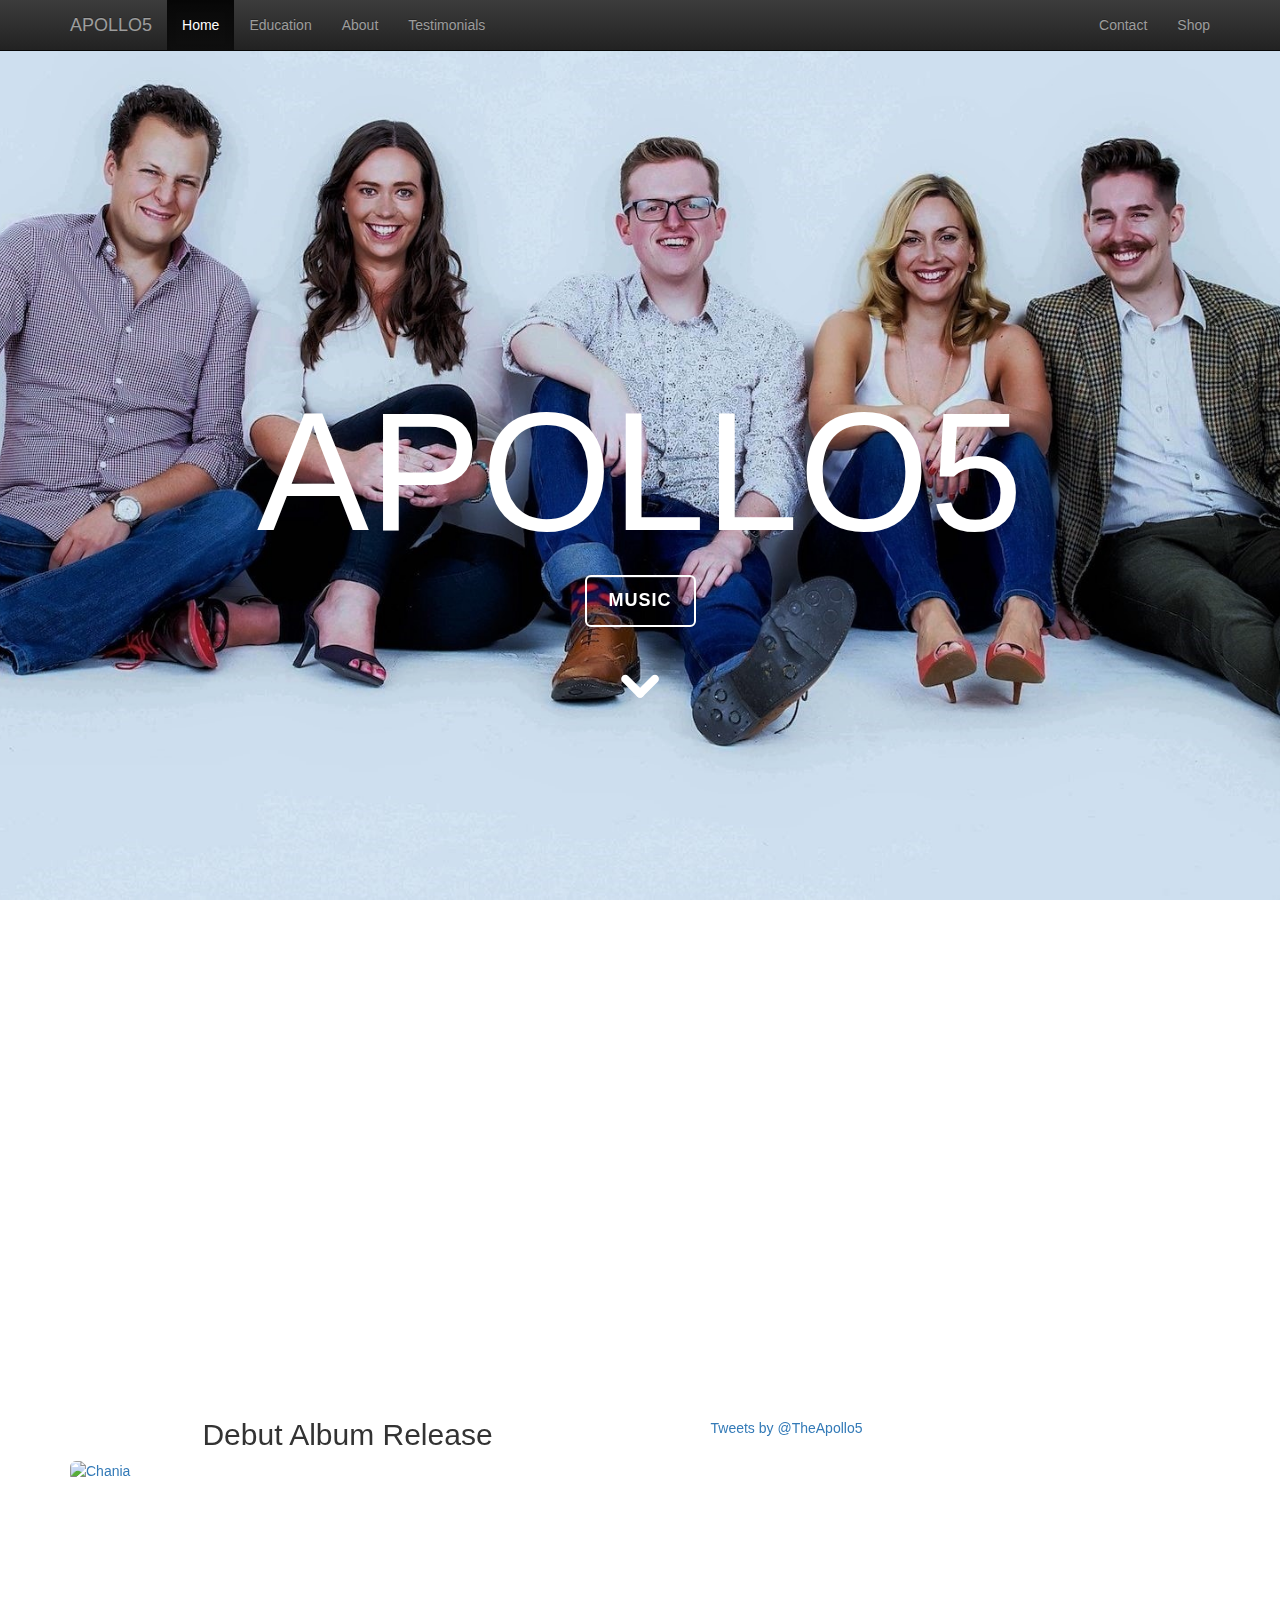
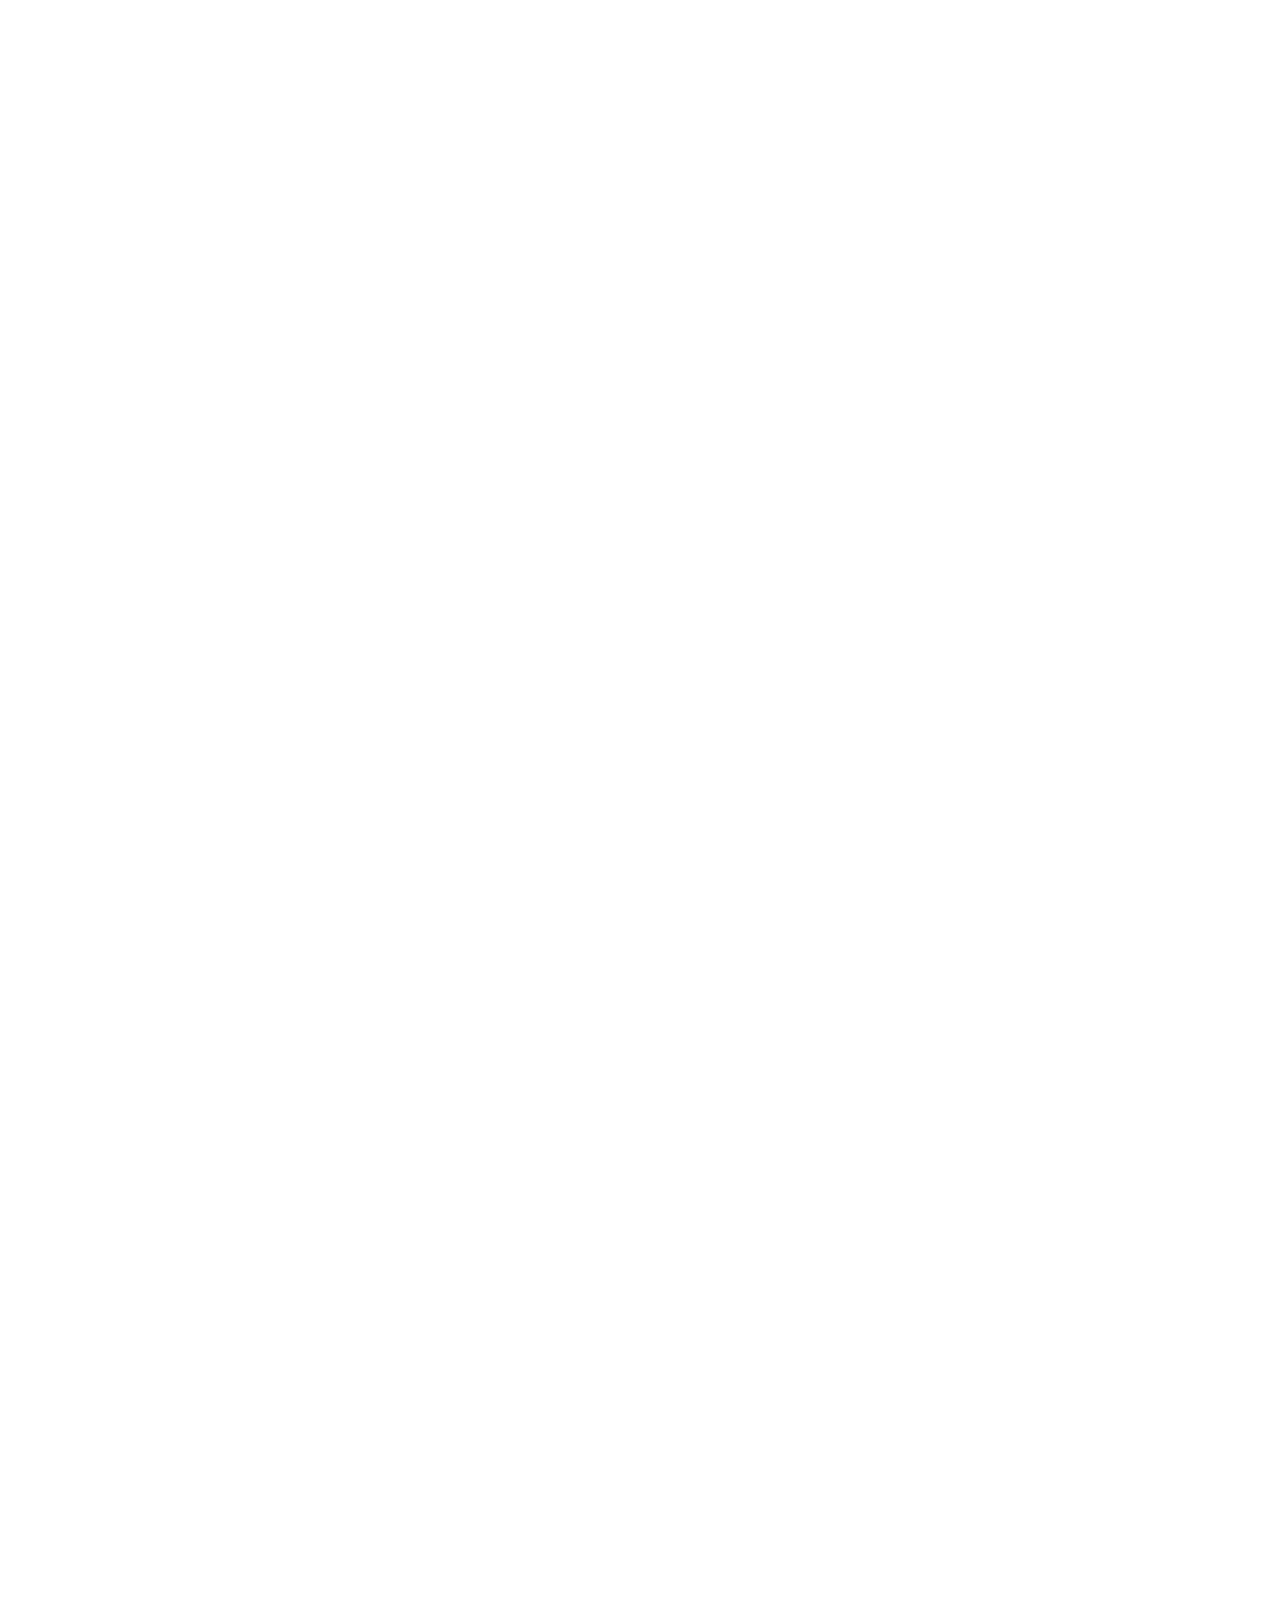
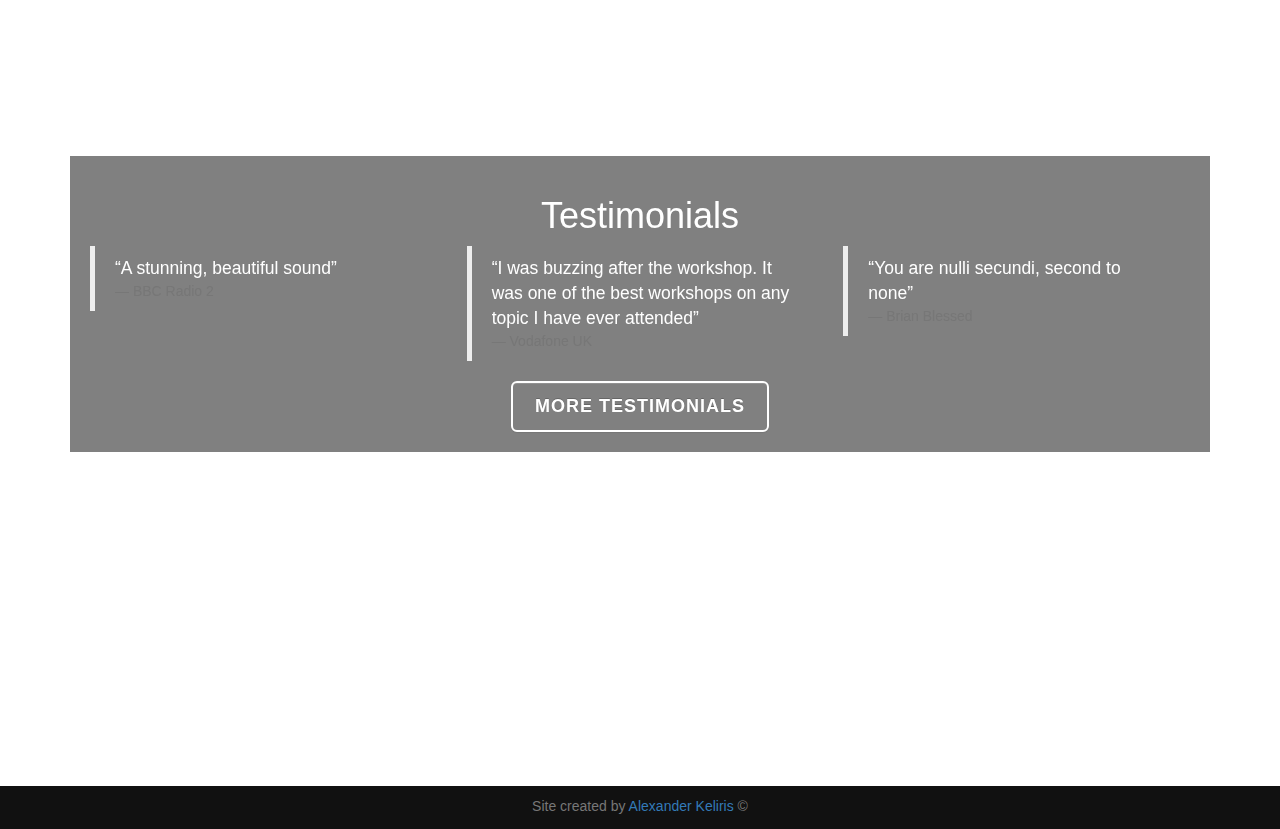
==== index.html @ a084cd49 "Rearrange things" ====
<!doctype html>
<!--[if lt IE 7]>      <html class="no-js lt-ie9 lt-ie8 lt-ie7" lang=""> <![endif]-->
<!--[if IE 7]>         <html class="no-js lt-ie9 lt-ie8" lang=""> <![endif]-->
<!--[if IE 8]>         <html class="no-js lt-ie9" lang=""> <![endif]-->
<!--[if gt IE 8]><!-->
<html class="no-js" lang="">
<!--<![endif]-->

<head>
    <meta charset="utf-8">
    <meta http-equiv="X-UA-Compatible" content="IE=edge,chrome=1">
    <title></title>
    <meta name="description" content="">
    <meta name="viewport" content="width=device-width, initial-scale=1">
    <link rel="apple-touch-icon" href="apple-touch-icon.png">

    <link rel="stylesheet" href="css/bootstrap.min.css">

    <link rel="stylesheet" href="css/bootstrap-theme.min.css">


    <link rel="stylesheet" href="css/main.css">

    <script src="js/vendor/modernizr-2.8.3-respond-1.4.2.min.js"></script>
</head>

<body>
    <!--[if lt IE 8]>
            <p class="browserupgrade">You are using an <strong>outdated</strong> browser. Please <a href="http://browsehappy.com/">upgrade your browser</a> to improve your experience.</p>
        <![endif]-->
    <a id="home"></a>
    <nav class="navbar navbar-inverse navbar-fixed-top" role="navigation">
        <div class="container">
            <div class="navbar-header">
                <button type="button" class="navbar-toggle" data-toggle="collapse" data-target=".navbar-collapse">
                    <span class="sr-only">Toggle navigation</span>
                    <span class="icon-bar"></span>
                    <span class="icon-bar"></span>
                    <span class="icon-bar"></span>
                </button>
                <a class="navbar-brand" href="#">APOLLO5</a>
            </div>

            <div class="collapse navbar-collapse">
                <ul class="nav navbar-nav">
                    <li class="active"><a href="#home">Home</a>
                    </li>

                    <li><a href="#education">Education</a></li>
                    <li><a href="#about">About</a></li>
                    <li><a href="#testimonials">Testimonials</a></li>
                </ul>

                <ul class="nav navbar-nav navbar-right">
                    <li><a href="#contact">Contact</a></li>
                    <li><a href="#shop">Shop</a></li>
                </ul>
            </div>
            <!--.nav-collapse -->
        </div>
    </nav>



    <section id="header">
<!--       Images need to spicify full path for git hub, but do not work locally-->
        <div class="bcg-1" data-parallax="scroll" data-image-src="../Apollo5/img/CoverApollo5-4-min.jpeg">
            <div class="header-wrapper">
                <h1 data-top="color: rgb(255,255,255); transform: translate3d(0px, 0px, 0px); opacity: 1" data--50p-top="color: rgb(255,0,0); transform: translate3d(0px,250px, 0px);" data--90p-top="opacity: 0;">Apollo5</h1>
            </div>

            <div class="container">

                <div class="button-wrapper">

                    <a href="#" class="btn btn-lg btn-primary outline" role="button" data--45p-bottom="opacity: 1; transform: translate3d(0px, 0px, 0px);" data-45p-top="opacity: 0; transform: translate3d(0px, -200px, 0px);">Music</a>
                </div>
                <a href="#main-content">
                    <div class="arrow bounce" 
                    data--45p-bottom="opacity: 1;"
                    data-45p-top="opacity: 0;"    
                    ></div>
                </a>
            </div>

        </div>
    </section>

<!--Main content + twitter-->
    <section id="main">

        <a id="main-content"></a>
        <div class="container" data-bottom="opacity: 0" data--10p-bottom="opacity: 1">
            <div class="row-padding">
                <div class="row">
                    <div class="col-xs-3 col-sm-3 col-md-3 col-lg-3">
                    </div>

                    <div class=" col-md-6 col-lg-6">
                        <hr>
                        <h1 style="text-align:center;">Vocal jazz and classic a cappella</h1>
                        <p class="lead" style="text-align:center;">The British vocal quintet gives engaging and lively performances of a wide repertoire of jazz, pop, classical and Christmas a cappella in the UK and internationally. Apollo5 is part of the charity Voces Cantabiles Music, with a commitment to providing inspiring musical opportunities for young people. Our home is the Gresham Centre, greshamcentre.com</p>
                        <hr>
                    </div>
                    <div class="col-xs-3 col-sm-3 col-md-3 col-lg-3">
                    </div>
                </div>
            </div>
        </div>


        <div class="container" 
           data-bottom-center="opacity: 0;"
            data-20p-bottom="opacity: 1;">
            <div class="row-padding">
                <div class="row">

                    <div class=" col-md-6 col-lg-6">
                        <h2 style="text-align: center;">Debut Album Release</h2>
                        <a href="#"><img class="img-responsive img-rounded" src="http://ecx.images-amazon.com/images/I/61bSbzlH4vL._SL1200_.jpg" alt="Chania"></a>
                    </div>



                    <div class=" col-md-6 col-lg-6">
                        <div class="twitter-panel"><a class="twitter-timeline" href="https://twitter.com/TheApollo5" data-widget-id="616203728438325248">Tweets by @TheApollo5</a>
                            <script>
                                ! function (d, s, id) {
                                    var js, fjs = d.getElementsByTagName(s)[0],
                                        p = /^http:/.test(d.location) ? 'http' : 'https';
                                    if (!d.getElementById(id)) {
                                        js = d.createElement(s);
                                        js.id = id;
                                        js.src = p + "://platform.twitter.com/widgets.js";
                                        fjs.parentNode.insertBefore(js, fjs);
                                    }
                                }(document, "script", "twitter-wjs");
                            </script>
                        </div>
                    </div>
                </div>
            </div>
        </div>

    </section>

    <section id="education-bcg">
       <a id="education"></a>
        <div class="bcg-2" data-parallax="scroll" data-image-src="../Apollo5/img/20140328_114526v2-min.jpg">
            <div class="header-wrapper2">
                <h1>education</h1>
            </div>

        </div>
    </section>

    <!--About-->
    <section id="about-section">
        <a id="about"></a>
        <div class="container" 
           data-anchor-target="#about-section" 
           data-10p-bottom="opacity: 0" 
           data-bottom="opacity: 1">
            <div class="row-padding">
                <h1 style="text-align: center;">About</h1>
                <div class="row">
                    <div class="col-md-4">
                        <p>The British a cappella ensemble Apollo5 has been praised for its engaging and entertaining performances. With a repertoire ranging from retro jazz, pop and classical arrangements to Christmas a cappella, they are adept performers on the concert platform, at festivals, private parties and corporate events.</p>


                        <p>The group&rsquo;s performances in London have included St Martin-in-the-Fields, the Royal Albert Hall, the Troxy, Caf&eacute; de Paris, the Houses of Parliament, Pizza Express Jazz Club Soho, The Crazy Coqs and Kings Place. Recent UK festivals include The City of London Festival and the Petworth Festival.</p>

                        <p>The five outstanding vocalists also perform internationally, most recently appearing at the Teatro dal Verme, Milan. In the 2014/15 season they will perform across the UK, in Europe and make their first trip to the USA.</p>

                    </div>

                    <div class="col-md-4">
                        <p>Apollo5 enjoys collaborating with artists such as internationally renowned singer-pianist Joe Stilgoe. Apollo5 has broadcast live on Resonance FM and BBC Radio 2. The group has recently worked in partnership with The Sixteen, The National Portrait Gallery and St Martin-in-the-Fields, presenting an exciting new festival, &lsquo;Sounds Sublime&rsquo;.</p>

                        <p>Apollo5 is part of the charitable foundation Voces Cantabiles Music, and is involved in its innovative education programme aiming to inspire creativity through music. The programme, led by VOCES8, reaches 20,000 young people annually, working in over 200 schools in the UK, France, Sweden, the USA and Asia. The foundation has its home at the Gresham Centre, in a beautiful Wren Church in the heart of the City of London. In partnership with the Diocese of London, VCM is establishing a hub for excellence in education, outreach and the performance of vocal music.</p>
                    </div>


                    <div class="col-md-4">
                        <p> Apollo5 is Ensemble in Residence with Surrey Arts. The group works with children and adults with special needs and leads an innovative Young Leaders Programme. The group has worked closely with Red Balloon Learner Centres in the UK.</p>

                        <p>Red Balloon aims to recover severely bullied children and encourage them back into mainstream education and employment. Apollo5 leads regular workshops, master-classes, and a children&rsquo;s concert series at the Gresham Centre, as well as longer term projects and Residency Programmes.</p>
                        <p>Apollo5 will start to publish its musical arrangements with Edition Peters in 2014. The group is grateful for the support of its sponsor, Vivien of Holloway. Apollo5 is a Concordia Foundation Ensemble and is grateful for the support of this wonderful charity.</p>
                    </div>
                </div>
            </div>
        </div>
    </section>

   
       <!--    TESTIMONIAL row-->

        <div class="row-padding0">
           
            <a id="testimonials"></a>
            <div class="bcg-3" data-parallax="scroll" data-image-src="../Apollo5/img/blur.jpg">
       
                <div class="container">
                    <div class="testimonial-align">
                        <h1 style="text-align: center;">Testimonials</h1>
                        <div class="row">
                            <div class="col-md-4 col-lg-4">
                                <blockquote>“A stunning, beautiful sound” <small>BBC Radio 2</small></blockquote>
                            </div>
        
                            <div class="col-md-4 col-lg-4">
                                <blockquote>“I was buzzing after the workshop. It was one of the best workshops on any topic I have ever attended”<small>Vodafone UK</small></blockquote>
                            </div>
        
                            <div class="col-md-4 col-lg-4">
                                <blockquote>“You are nulli secundi, second to none”<small>Brian Blessed</small></blockquote>
                            </div>
                        </div>
                        <div class="button-wrapper">
                            <a href="#" class="btn btn-lg btn-primary outline" role="button">More Testimonials</a>
                        </div>
                        
<!--
                    <div class="row">
                
                <div class="col-md-6 col-lg-6">
                    <h3>National Trust</h3>
                    <blockquote>
            <p>&ldquo;Apollo 5 have performed Christmas Music at Ham House for several years - both a family-friendly concert with Father Christmas and also for a more general audience. We have found Apollo 5 a joy to work with. They are entertaining, professional, cheerful and very reliable. They make few demands and are very flexible in terms of programme and adaptable to the vagaries of historic surroundings, including the cold! They have always been extremely well received by our audiences and we felt their fees are very reasonable for the level of musicality and professionalism they offer. I thoroughly recommend them for a festive performance, or indeed at any time of year.&rdquo;</p>
            <small>Gabrielle Gale, Visitor Services Manager at Ham House in 2011</small></blockquote>
                </div>
                
                <div class="col-md-6 col-lg-6">
                    <h3>Concert Promoter</h3>
                    <blockquote class="blockquote-reverse">
            <p>We were privileged to have Apollo5 accept an invitation from us to give a concert in All Saints’ church, Upper Norwood, during Michaelmas, 2012.
            Their repertoire was pure delight, displaying a rare skill in being able to reach out through personality and musical talent to a diverse audience, which culminated in a standing ovation from the audience. An unseen previous sight in our Church!
            We cannot praise this group highly enough.  Please do invite Apollo5 to your Church.  We guarantee you a splendid evening.</p>
            <small>Mrs Bronwen Panter, PCC Secretary, All Saints Church, Upper Norwood, London</small></blockquote>
                </div>
                
            </div>
-->
            
        
                    </div>
                </div>
            </div>
        </div>

   <div class="fc-container">
       <div class="fluid-container">
           <p style="text-align: center;" class="text-muted">Site created by <a href="mailto:alex@keliris.com?Subject=Website%20Enquiry">Alexander Keliris</a> &copy;</p>
       </div>
   </div>
   
   
   
   
    <script src="http://ajax.googleapis.com/ajax/libs/jquery/1.11.2/jquery.min.js"></script>
    <script>
        window.jQuery || document.write('<script src="js/vendor/jquery-1.11.2.min.js"><\/script>')
    </script>

    <script src="js/parallax.min.js"></script>

    <script src="js/vendor/bootstrap.min.js"></script>

    <script src="js/main.js"></script>

    <script src="js/enquire.min.js"></script>

    <script type="text/javascript" src="js/skrollr.min.js"></script>

    <script type="text/javascript" src="js/skrollr.menu.min.js"></script>
    <!--
    <script type="text/javascript">
                skrollr.init({
                    smoothScrolling: false,
                    mobileDeceleration: 0.004,
                    forceHeight: false
                });
    </script>
-->


    <!-- Google Analytics: change UA-XXXXX-X to be your site's ID. -->
    <script>
        (function (b, o, i, l, e, r) {
            b.GoogleAnalyticsObject = l;
            b[l] || (b[l] =
                function () {
                    (b[l].q = b[l].q || []).push(arguments)
                });
            b[l].l = +new Date;
            e = o.createElement(i);
            r = o.getElementsByTagName(i)[0];
            e.src = '//www.google-analytics.com/analytics.js';
            r.parentNode.insertBefore(e, r)
        }(window, document, 'script', 'ga'));
        ga('create', 'UA-XXXXX-X', 'auto');
        ga('send', 'pageview');
    </script>
</body>

</html>
---- css/main.css ----
hr {
    display: block;
    height: 1px;
    border: 0;
    border-top: 1px solid #ccc;
    margin: 1em 0;
    padding: 0;
}


/* ==========================================================================
   Author's custom styles MOBILE FIRST
   ========================================================================== */

p,
h1,
h2 {
    text-align: justify;
}

.bcg-1 {
    background-image: url(../../Apollo5/img/CoverApollo5-4-min.jpeg) no-repeat center center;
    height: 300px;
    background-size: cover;
}

.bcg-2 {
    background-image: url(../../Apollo5/img/20140328_114526v2-min.jpg) no-repeat center center;
    height: 300px;
    background-size: cover;
}

.bcg-3 {
    background-image: url(../../Apollo5/img/blur.jpg) no-repeat center center;
    height: 90vh;
    background-size: cover;
}

.header-wrapper h1 {
    color: rgb(255, 255, 255);
    text-align: center;
    text-transform: uppercase;
    padding-top: 100px;
    font-size: 60px;
}

.header-wrapper2 h1 {
    color: rgb(255, 255, 255);
    text-align: center;
    text-transform: uppercase;
    padding-top: 120px;
    font-size: 40px;
}

.button-wrapper {
    text-align: center;
    padding: 0px 0px;
}

.row-padding {
    padding-top: 5%;
    padding-bottom: 5%;
}

.row-padding0 {
    padding-top: 5%;
    padding-bottom: 0%;
}

.twitter-panel {
    padding-top: 20px;
    padding-left: 10%;
    padding-right: 10%;
}

.testimonial-align {
    margin-top: 20px;
    padding: 30px 30px;
    padding-bottom: 40px;
    background-color: rgba(1, 1, 1, 0.5);
}

.testimonial-align h1,
h3,
blockquote {
    color: white;
}

.fc-container {
    position: relative;
    background-color: #111111;
    padding-top: 10px;
    padding-bottom: 3px;
}


/*
========================================================================== 
Media query for desktop and up

========================================================================== 
*/

@media (min-width:850px) {
    .bcg-1 {
        height: 100vh;
        overflow: hidden;
    }
    .bcg-2 {
        height: 100vh;
    }
    .bcg-3 {
        height: 100vh;
        
    }
    .header-wrapper h1 {
        padding-top: 40vh;
        font-size: 12em;
    }
    .header-wrapper2 h1 {
        padding-top: 50vh;
        font-size: 5em;
    }
    .testimonial-align {
        margin-top: 30vh;
        padding: 20px 20px;
    }
    .twitter-panel {
        padding-top: 20px;
    }
    .btn-primary.outline:hover,
    .btn-primary.outline:focus,
    .btn-primary.outline:active,
    .btn-primary.outline.active,
    .open > .dropdown-toggle.btn-primary {
        color: #ffffff;
        background: rgba(255, 0, 0, 0.6);
        border-color: rgba(255, 0, 0, 0.6);
    }
}


/*
========================================================================== 
END Media query for desktop and up

========================================================================== 
*/


/*Scroll Indicator*/

.bounce {
    -webkit-animation: bounce 2s infinite;
    animation: bounce 2s infinite;
}

@-webkit-keyframes bounce {
    0%,
    100%,
    20%,
    50%,
    80% {
        -webkit-transform: translateY(0);
        transform: translateY(0);
    }
    40% {
        -webkit-transform: translateY(-30px);
        transform: translateY(-30px);
    }
    60% {
        -webkit-transform: translateY(-15px);
        transform: translateY(-15px);
    }
    ;
}

@keyframes bounce {
    0%,
    100%,
    20%,
    50%,
    80% {
        -webkit-transform: translateY(0);
        -ms-transform: translateY(0);
        transform: translateY(0);
    }
    40% {
        -webkit-transform: translateY(-30px);
        -ms-transform: translateY(-30px);
        transform: translateY(-30px);
    }
    60% {
        -webkit-transform: translateY(-15px);
        -ms-transform: translateY(-15px);
        transform: translateY(-15px);
    }
    ;
}

.arrow {
    position: relative;
    margin-top: 3%;
    left: 50%;
    margin-left: -20px;
    width: 40px;
    height: 40px;
    background-image: url([data-uri]);
    background-size: contain;
}

.bounce {
    @include animation(bounce 2s infinite);
}


/*END scroll indicator*/


/***********************
  OUTLINE BUTTONS
************************/

.btn.outline {
    background: none;
    padding: 12px 22px;
}

.btn-primary.outline {
    border: 2px solid #ffffff;
    color: #ffffff;
}

.btn-primary.outline:active,
.btn-primary.outline.active {
    border-color: #007299;
    color: #007299;
    box-shadow: none;
}


/***********************
  CUSTON BTN VALUES
************************/

.btn {
    padding: 14px 24px;
    border: 0 none;
    font-weight: 700;
    letter-spacing: 1px;
    text-transform: uppercase;
}

.btn:focus,
.btn:active:focus,
.btn.active:focus {
    outline: 0 none;
}


/* ==========================================================================
   EXAMPLE Media Queries for Responsive Design.
   These examples override the primary ('mobile first') styles.
   Modify as content requires.
   ========================================================================== */

@media only screen and (min-width: 35em) {
    /* Style adjustments for viewports that meet the condition */
}

@media print,
(-webkit-min-device-pixel-ratio: 1.25),
(min-resolution: 1.25dppx),
(min-resolution: 120dpi) {
    /* Style adjustments for high resolution devices */
}


/* ==========================================================================
   Print styles.
   Inlined to avoid the additional HTTP request:
   http://www.phpied.com/delay-loading-your-print-css/
   ========================================================================== */

@media print {
    *,
    *:before,
    *:after {
        background: transparent !important;
        color: #000 !important;
        /* Black prints faster:
                                   http://www.sanbeiji.com/archives/953 */
        box-shadow: none !important;
        text-shadow: none !important;
    }
    a,
    a:visited {
        text-decoration: underline;
    }
    a[href]:after {
        content: " (" attr(href) ")";
    }
    abbr[title]:after {
        content: " (" attr(title) ")";
    }
    /*
     * Don't show links that are fragment identifiers,
     * or use the `javascript:` pseudo protocol
     */
    a[href^="#"]:after,
    a[href^="javascript:"]:after {
        content: "";
    }
    pre,
    blockquote {
        border: 1px solid #999;
        page-break-inside: avoid;
    }
    /*
     * Printing Tables:
     * http://css-discuss.incutio.com/wiki/Printing_Tables
     */
    thead {
        display: table-header-group;
    }
    tr,
    img {
        page-break-inside: avoid;
    }
    img {
        max-width: 100% !important;
    }
    p,
    h2,
    h3 {
        orphans: 3;
        widows: 3;
    }
    h2,
    h3 {
        page-break-after: avoid;
    }
}
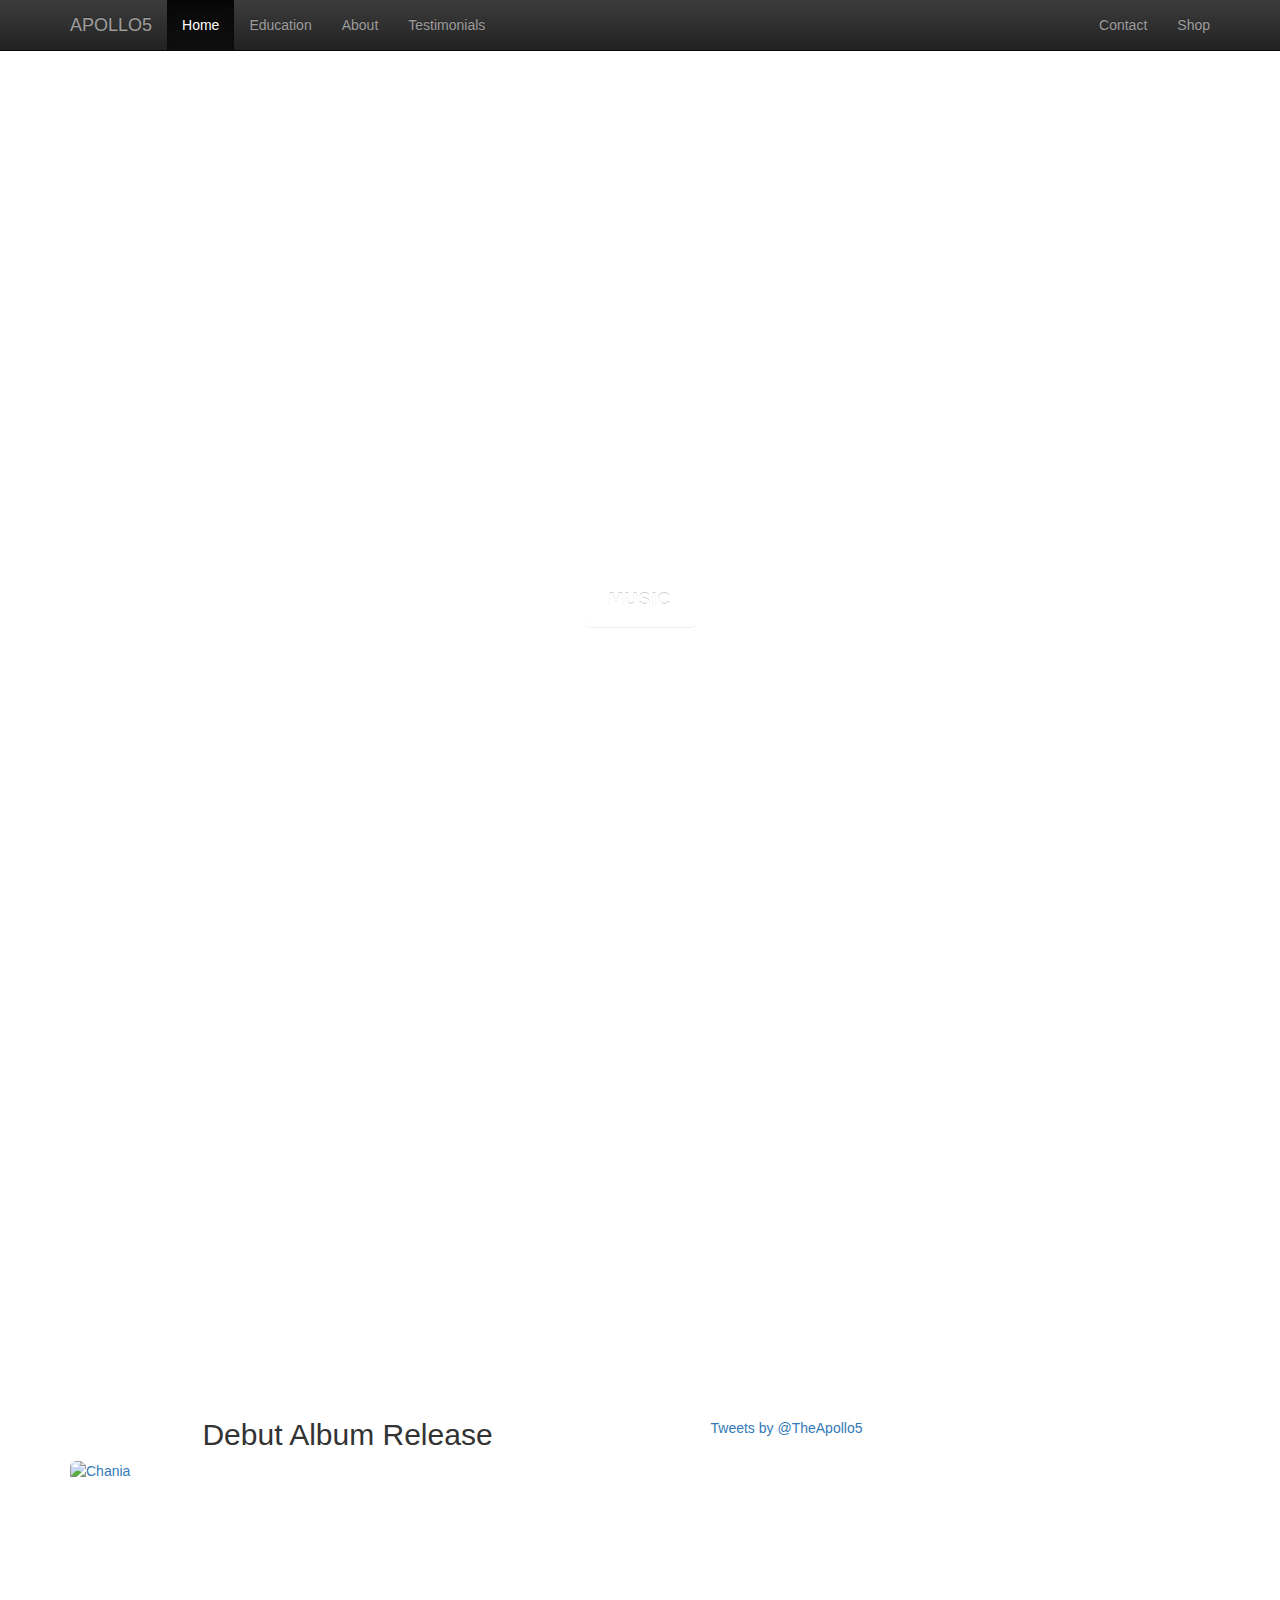
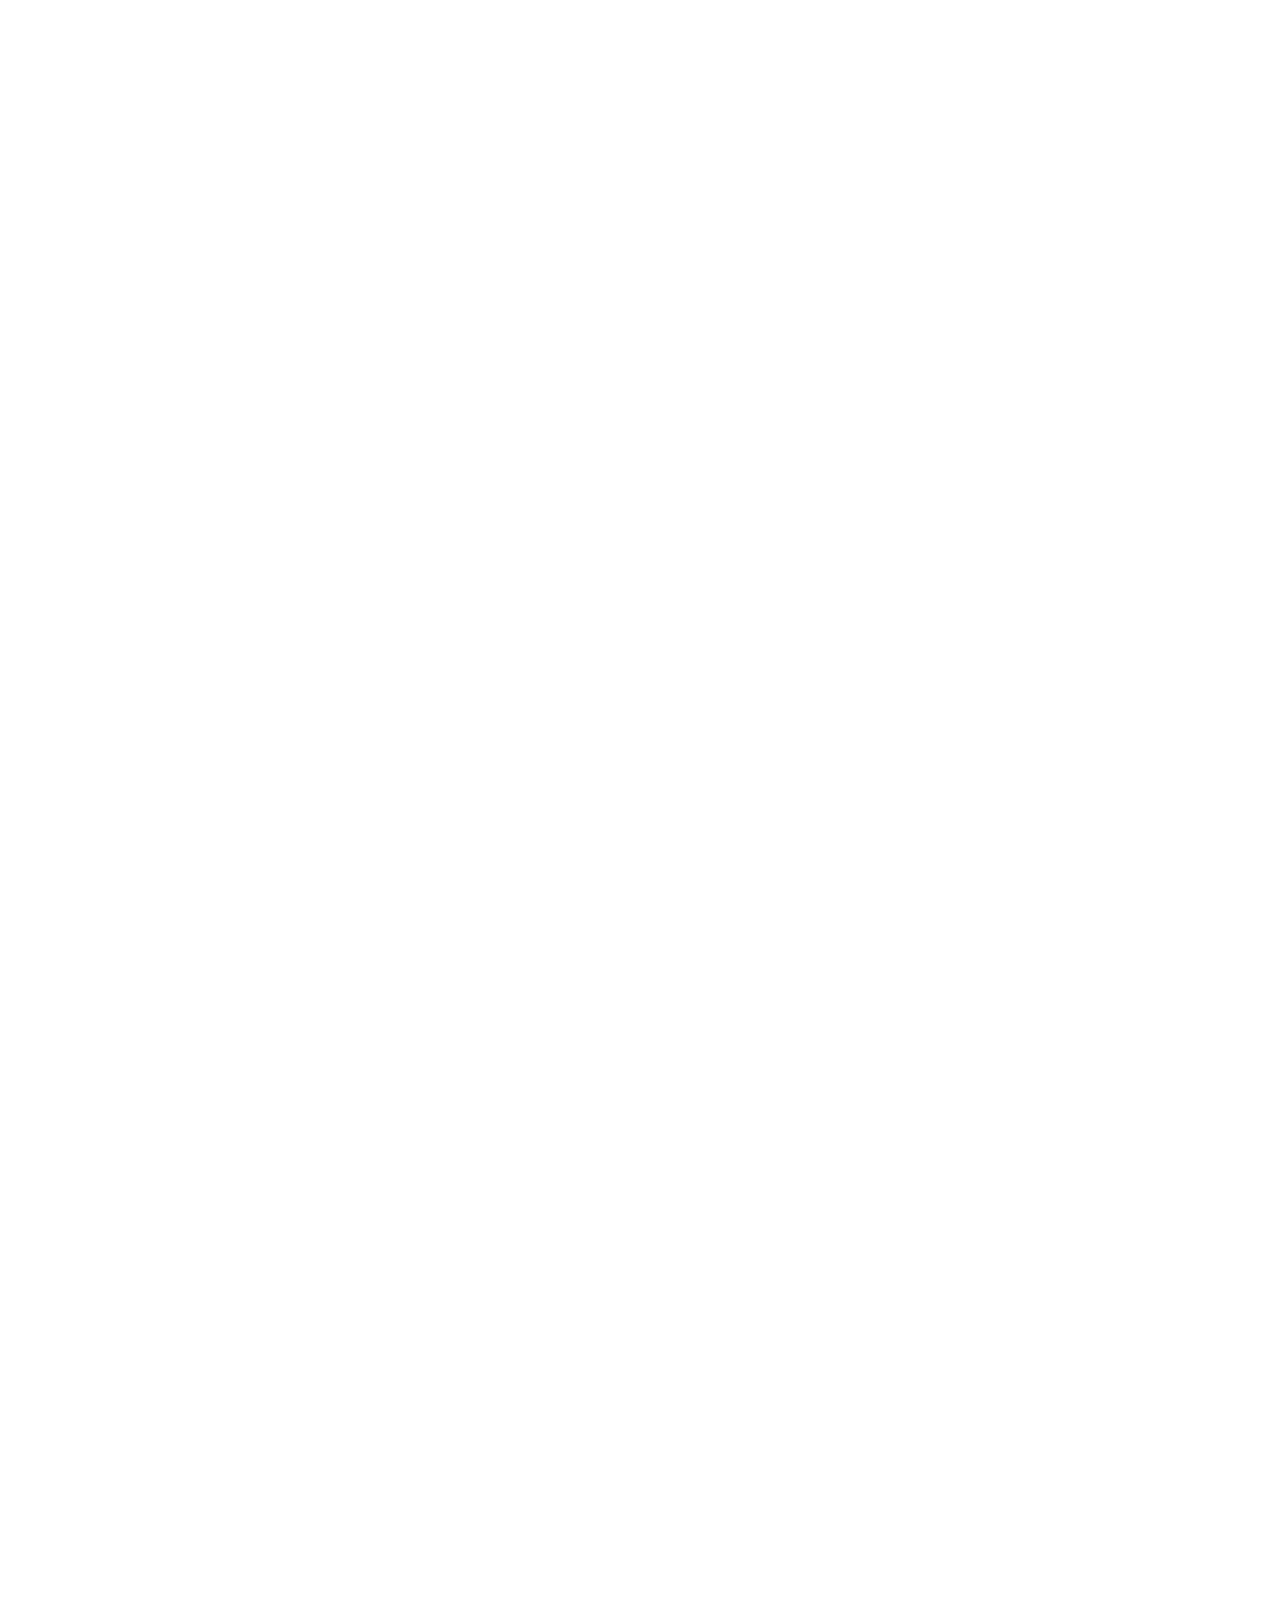
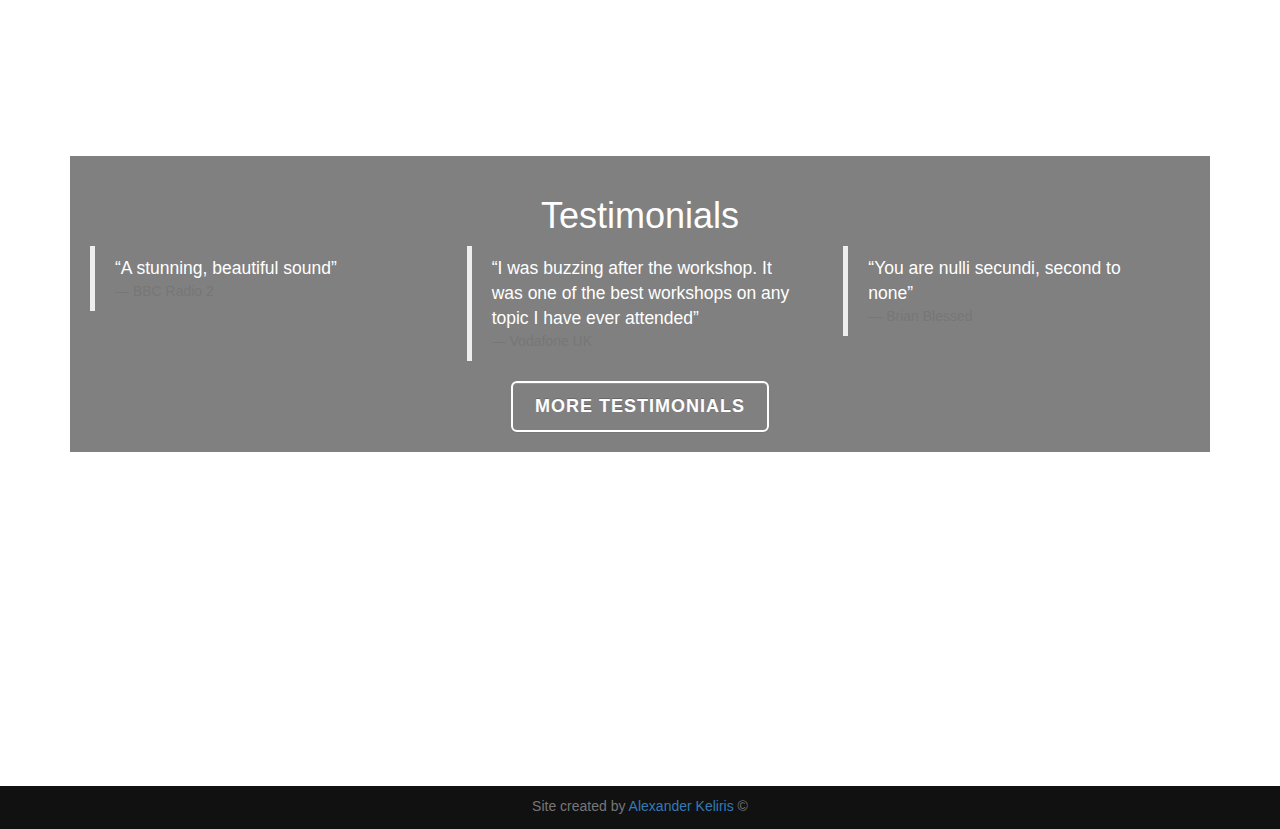
==== commit d41eefa3: "Update images" ====
--- a/index.html
+++ b/index.html
@@ -64,7 +64,8 @@
 
     <section id="header">
 <!--       Images need to spicify full path for git hub, but do not work locally-->
-        <div class="bcg-1" data-parallax="scroll" data-image-src="../Apollo5/img/CoverApollo5-4-min.jpeg">
+
+                 <div class="bcg-1" data-parallax="scroll" data-image-src="../Apollo5/img/15110152660.jpg">
             <div class="header-wrapper">
                 <h1 data-top="color: rgb(255,255,255); transform: translate3d(0px, 0px, 0px); opacity: 1" data--50p-top="color: rgb(255,0,0); transform: translate3d(0px,250px, 0px);" data--90p-top="opacity: 0;">Apollo5</h1>
             </div>
@@ -146,7 +147,7 @@
 
     <section id="education-bcg">
        <a id="education"></a>
-        <div class="bcg-2" data-parallax="scroll" data-image-src="../Apollo5/img/20140328_114526v2-min.jpg">
+        <div class="bcg-2" data-parallax="scroll" data-image-src="../Apollo5/img/Youngleaders3.jpg">
             <div class="header-wrapper2">
                 <h1>education</h1>
             </div>
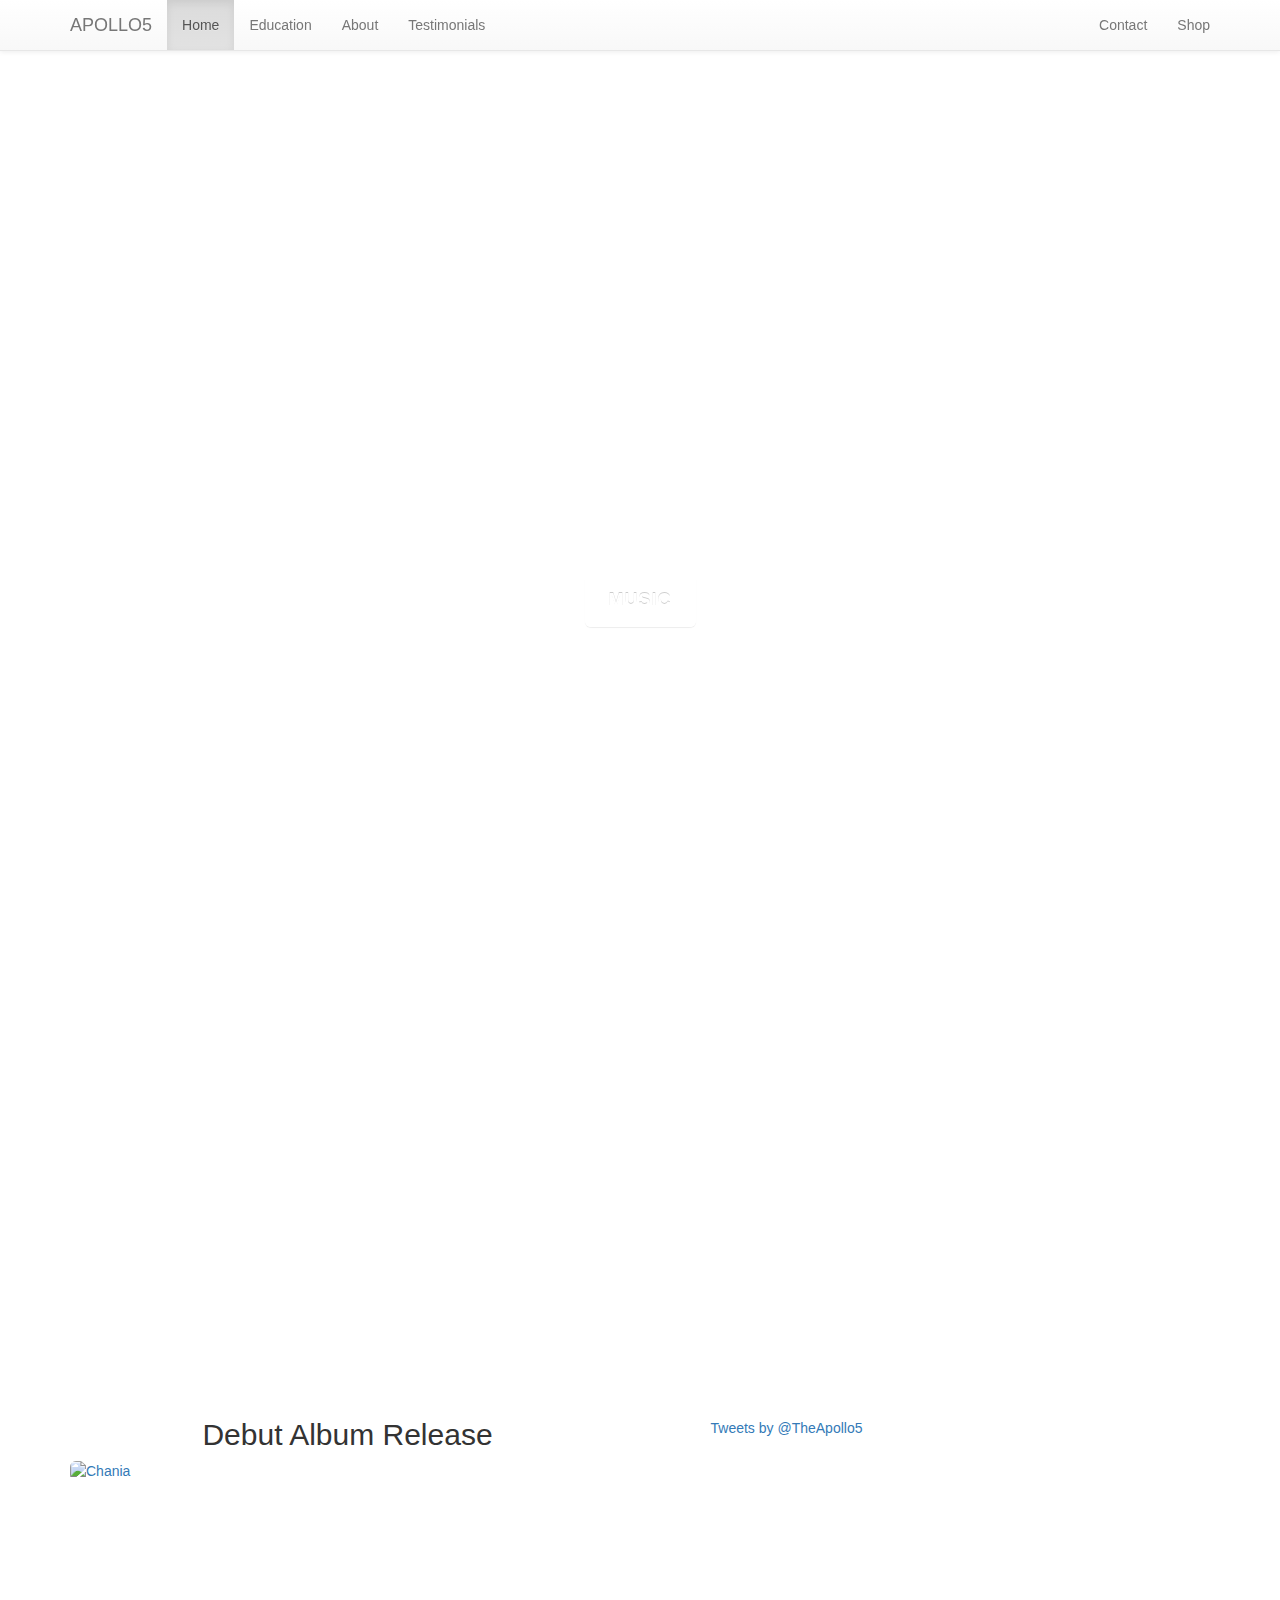
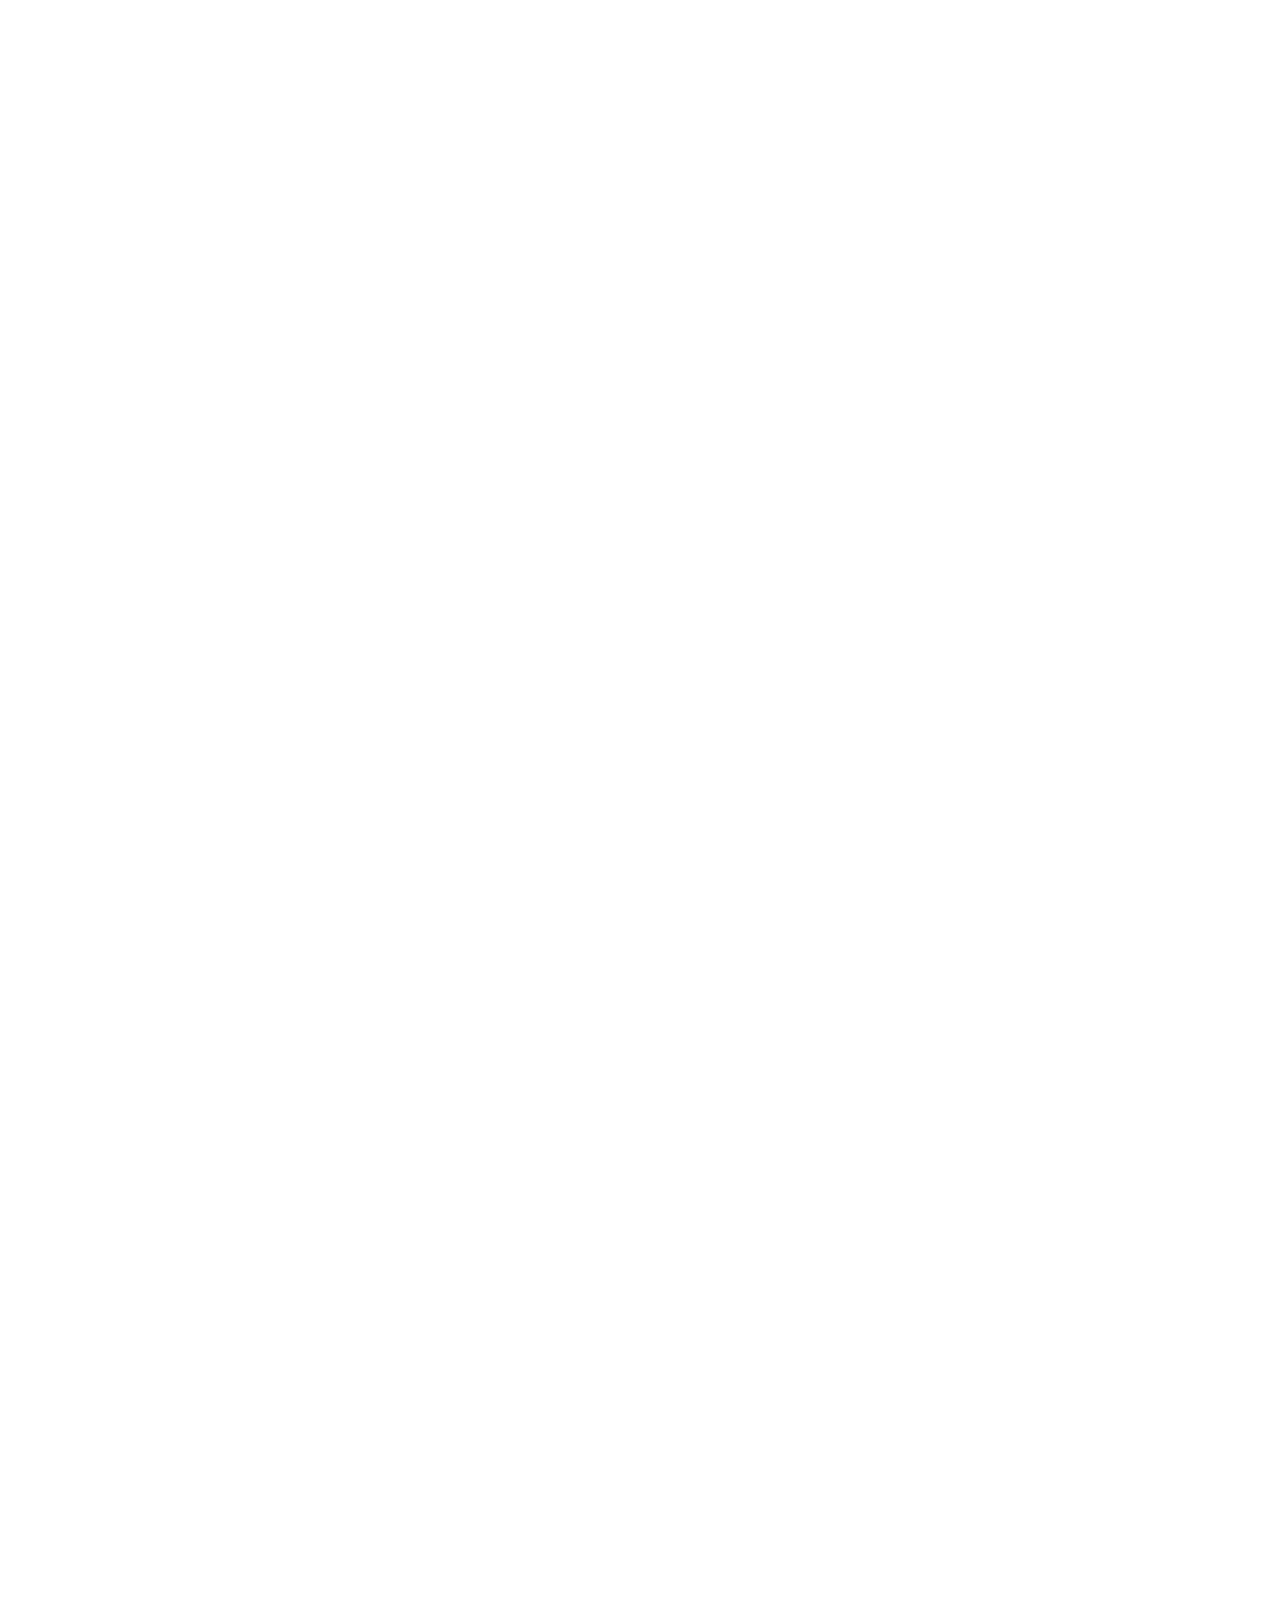
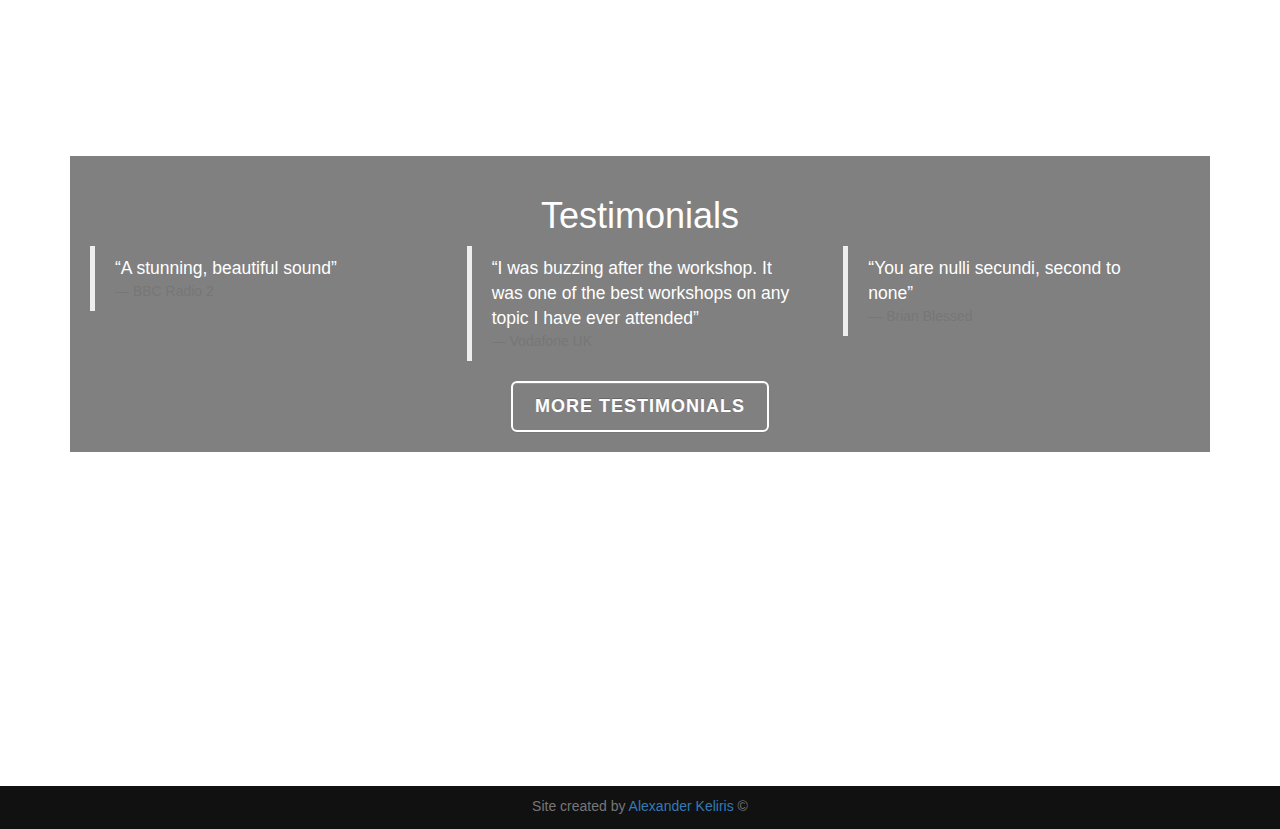
==== commit 4d39fca6: "Navbar default change" ====
--- a/index.html
+++ b/index.html
@@ -29,7 +29,7 @@
             <p class="browserupgrade">You are using an <strong>outdated</strong> browser. Please <a href="http://browsehappy.com/">upgrade your browser</a> to improve your experience.</p>
         <![endif]-->
     <a id="home"></a>
-    <nav class="navbar navbar-inverse navbar-fixed-top" role="navigation">
+    <nav class="navbar navbar-default navbar-fixed-top" role="navigation">
         <div class="container">
             <div class="navbar-header">
                 <button type="button" class="navbar-toggle" data-toggle="collapse" data-target=".navbar-collapse">
